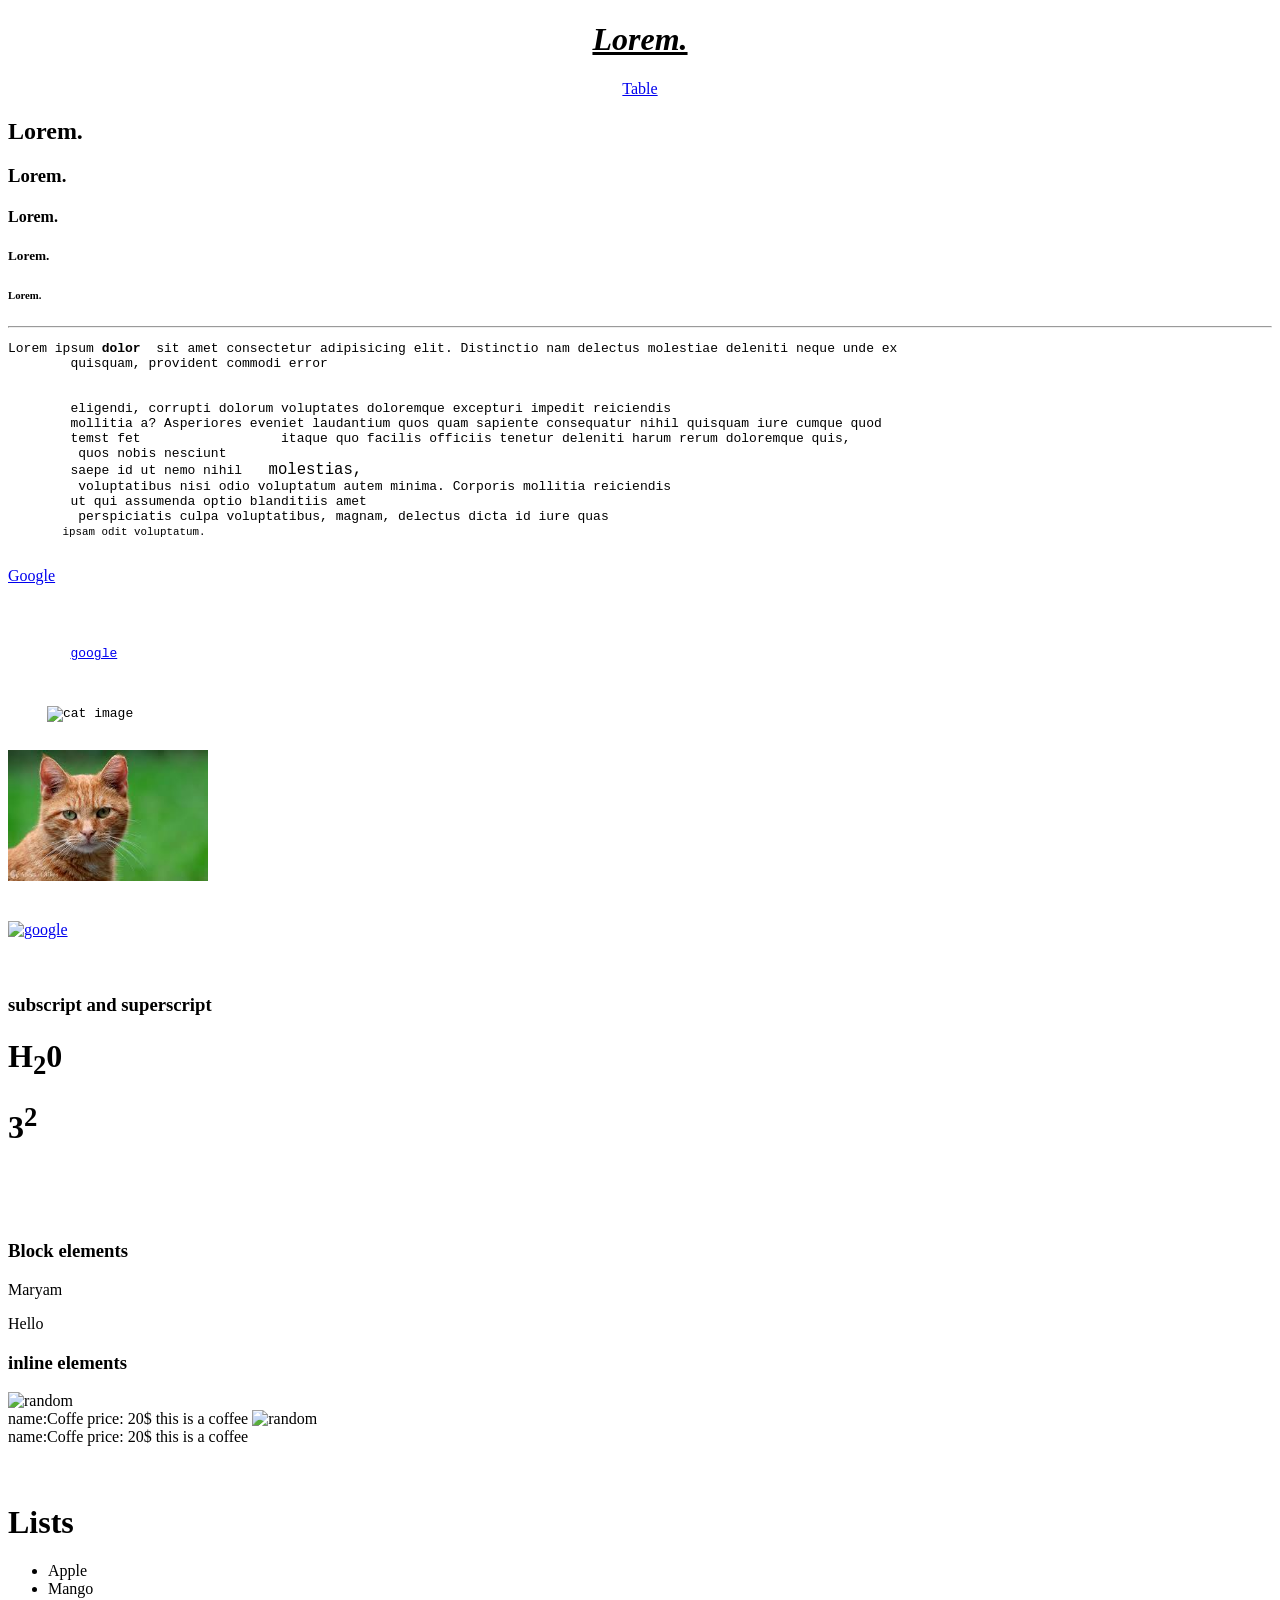
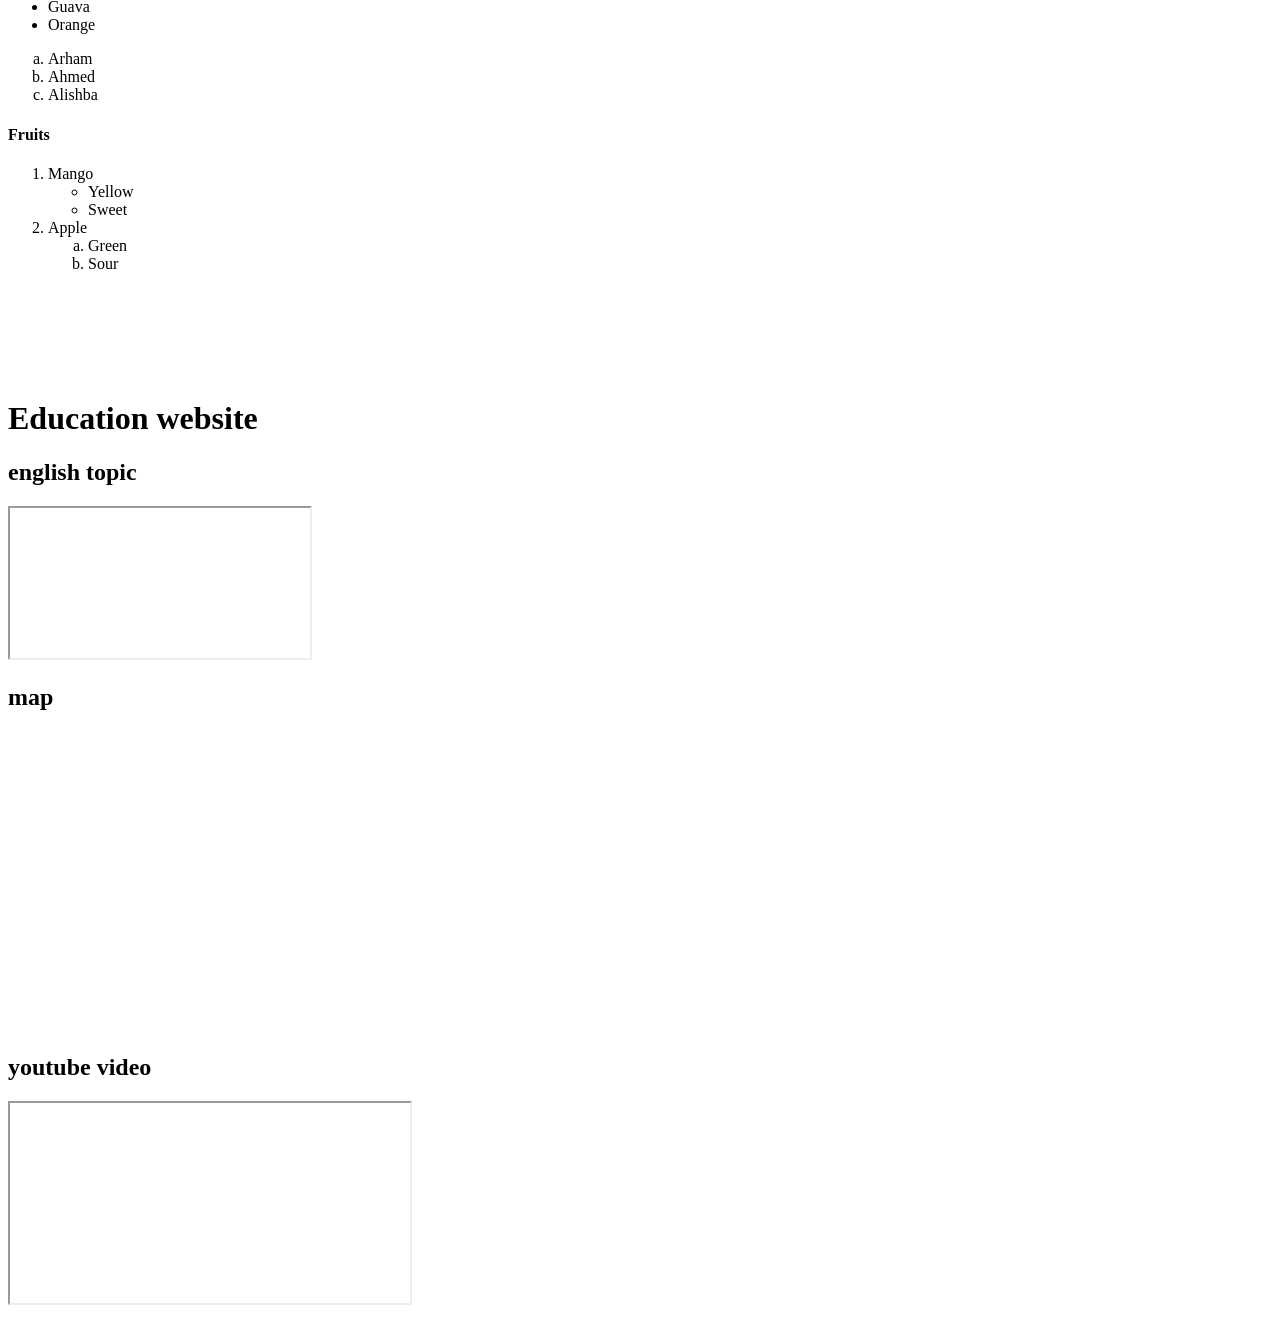
==== index.html @ 5f745884 "first commit" ====
<!DOCTYPE html>
<html lang="en">

<head>
    <meta charset="UTF-8">
    <meta name="viewport" content="width=device-width, initial-scale=1.0">
    <title>Document</title>
</head>

<body>

    <!-- styling tags -->
    <center>
        <h1><i><u>Lorem.</u></i></h1>
        <a href="table/table.html">Table</a>
    </center>


    <!-- heading tags -->
    <div>
        <h2>Lorem.</h2> <!-- container1 -->
        <h3>Lorem.</h3> <!-- container2 -->
        <h4>Lorem.</h4> <!-- container3 -->
        <h5>Lorem.</h5> <!-- container4 -->
        <h6>Lorem.</h6> <!-- container5 -->
    </div>



    <!-- horizontal ruler -->
    <hr>


    <!-- pre tag count spaces-->
    <pre>Lorem ipsum <b>dolor</b>  sit amet consectetur adipisicing elit. Distinctio nam delectus molestiae deleniti neque unde ex
        quisquam, provident commodi error
        
           
        eligendi, corrupti dolorum voluptates doloremque excepturi impedit reiciendis
        mollitia a? Asperiores eveniet laudantium quos quam sapiente consequatur nihil quisquam iure cumque quod
        temst fet                  itaque quo facilis officiis tenetur deleniti harum rerum doloremque quis,
         quos nobis nesciunt
        saepe id ut nemo nihil <big>  molestias,          </big>
         voluptatibus nisi odio voluptatum autem minima. Corporis mollitia reiciendis
        ut qui assumenda optio blanditiis amet
         perspiciatis culpa voluptatibus, magnam, delectus dicta id iure quas
       <small>ipsam odit voluptatum.</small> 
    </pre>


    <!-- anchor tag for links -->

    <a href="https://www.google.com/" target="_blank">Google</a>


    <br><br>


    <pre>
        <!-- link -->
        
        <a href="https://www.google.com/">google</a>
        

        <!-- image -->
     <img src="https://images.squarespace-cdn.com/content/v1/607f89e638219e13eee71b1e/1684821560422-SD5V37BAG28BURTLIXUQ/michael-sum-LEpfefQf4rU-unsplash.jpg?format=2500w"
        alt="cat image"  height="200" width="200">
    </pre>




    <!-- clickable image -->
    <a href="https://cats.com/">
        <img src="assests/cat_image.jfif" alt="cat image" width="200">
    </a>



    <br><br><br>

    <!-- clickable image -->

    <a href="https://www.google.com/" target="_blank"><img src="https://cdn2.hubspot.net/hubfs/53/image8-2.jpg"
            alt="google" width="200"></a>




    <br><br><br>

    <h3>subscript and superscript</h3>

    <!-- subscript -->
    <h1> H<sub>2</sub>0 </h1>

    <!-- superscript -->

    <h1>3<sup>2</sup></h1>


    <br><br><br>



    <!-- block elements -->
    <div>
        <h3>Block elements</h3>
        <p>Maryam</p>
        <p>Hello</p>
    </div>




    <!-- inline elements -->
    <h3>inline elements</h3>

    <img src="ddddd" alt="random"> <br>
    <span>name:Coffe price: 20$ this is a coffee</span>



    <img src="ddddd" alt="random"> <br>
    <span>name:Coffe price: 20$ this is a coffee</span>




    <br><br><br>

    <h1>Lists</h1>

    <!-- unorder list -->

    <ul>
        <li>Apple</li>
        <li>Mango</li>
        <li>Guava</li>
        <li>Orange</li>
    </ul>



    <!-- order list -->

    <ol type="a">
        <li>Arham</li>
        <li>Ahmed</li>
        <li>Alishba</li>
    </ol>





    <!-- order + unorder   -->

    <h4>Fruits</h4>

    <ol>
        <li>Mango</li>
        <ul>
            <li>Yellow</li>
            <li>Sweet</li>
        </ul>

        <li>Apple</li>
        <ol type="a">
            <li>Green</li>
            <li>Sour</li>
        </ol>

    </ol>



    <br><br><br><br><br>



    <!-- iframe tag -->
    <!-- website inside website -->

    <h1>Education website</h1>

    <h2>english topic</h2>
    <iframe src="https://en.wikipedia.org/wiki/Main_Page" height="" width=""></iframe>



    <h2>map</h2>
    <iframe
        src="https://www.google.com/maps/embed?pb=!1m18!1m12!1m3!1d3623.311093478302!2d67.0842116735772!3d24.7505206496513!2m3!1f0!2f0!3f0!3m2!1i1024!2i768!4f13.1!3m3!1m2!1s0x3eb3235c38b149cb%3A0xec3b7422ddd8c1c1!2sDo%20Darya!5e0!3m2!1sen!2s!4v1773809588095!5m2!1sen!2s"
        width="1200" height="300" style="border:0;" allowfullscreen="" loading="lazy"
        referrerpolicy="no-referrer-when-downgrade">
    </iframe>




    <h2>youtube video</h2>

    <iframe width="400" height="200" src="https://www.youtube.com/embed/LekqDjknArc?si=HJ-stROXpB0Wmpio"
        title="YouTube video player" frameborder="80"
        allow="accelerometer; autoplay; clipboard-write; encrypted-media; gyroscope; picture-in-picture; web-share"
        referrerpolicy="strict-origin-when-cross-origin" allowfullscreen>
    </iframe>

</body>

</html>
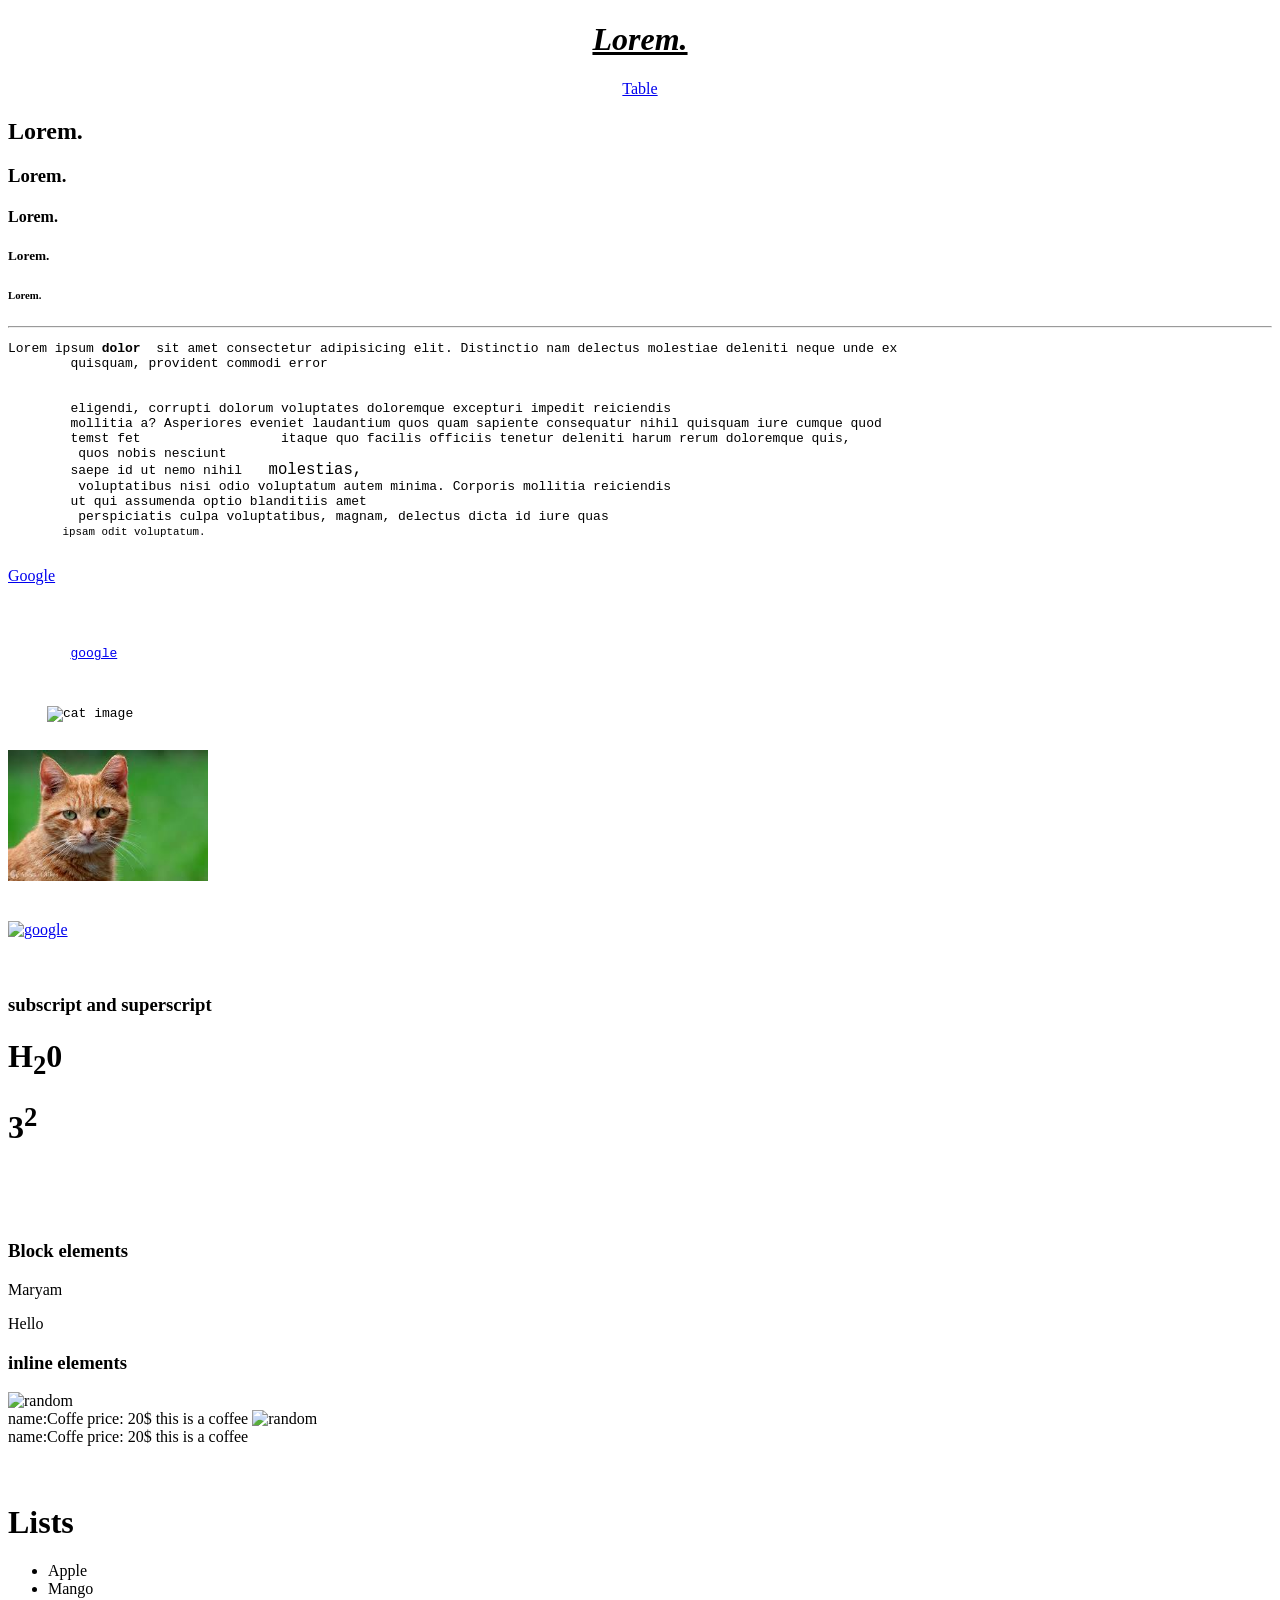
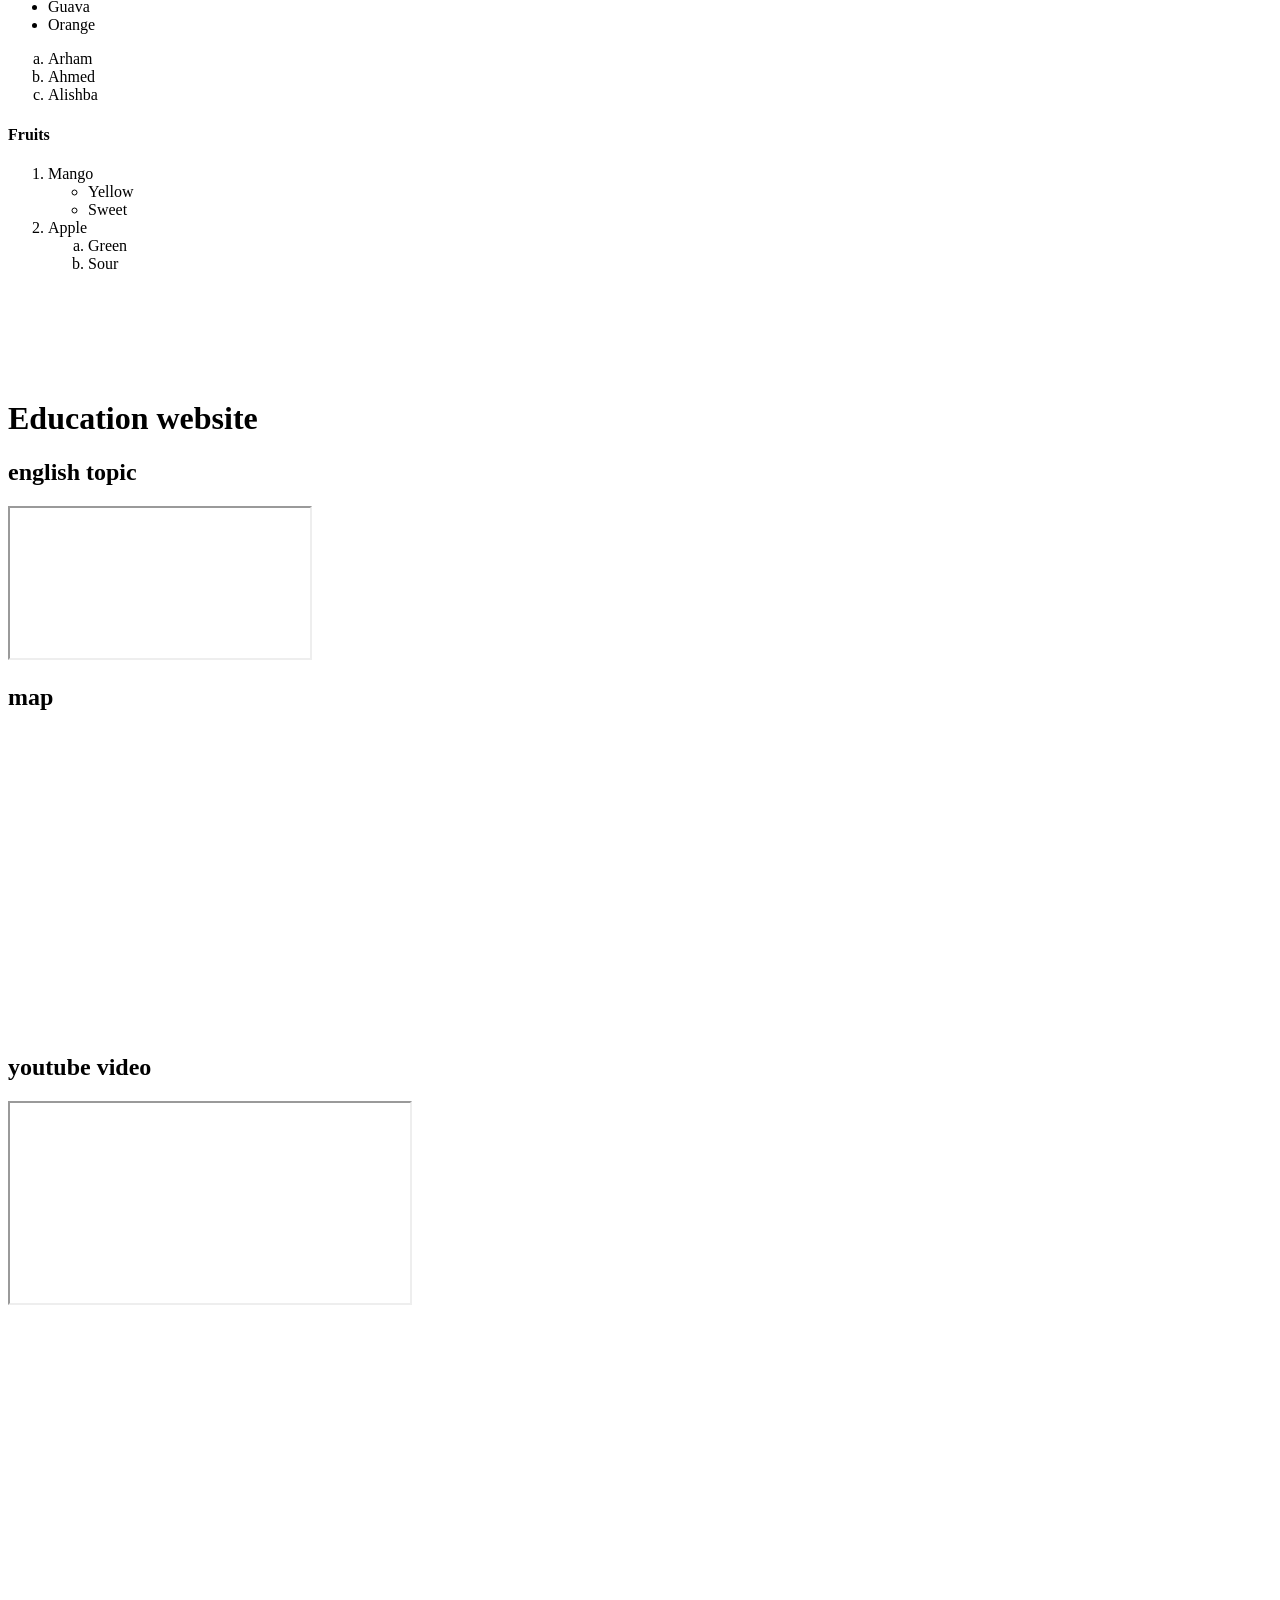
==== commit 62e85d6d: "added" ====
--- a/index.html
+++ b/index.html
@@ -185,7 +185,7 @@
     <h1>Education website</h1>
 
     <h2>english topic</h2>
-    <iframe src="https://en.wikipedia.org/wiki/Main_Page" height="" width=""></iframe>
+    <iframe src="https://en.wikipedia.org/wiki/Main_Page" ></iframe>
 
 
 
@@ -207,6 +207,37 @@
         referrerpolicy="strict-origin-when-cross-origin" allowfullscreen>
     </iframe>
 
+
+
+    <br><br><br><br><br><br><br>
+
+
+
+
+    <iframe
+        src="https://www.google.com/maps/embed?pb=!1m18!1m12!1m3!1d3618.594099630638!2d67.1959926735839!3d24.91182334320378!2m3!1f0!2f0!3f0!3m2!1i1024!2i768!4f13.1!3m3!1m2!1s0x3eb33737c3e86639%3A0x42557451317cc87a!2sTAABIR%20Technical%20%26%20Vocational%20Center!5e0!3m2!1sen!2s!4v1775038327461!5m2!1sen!2s"
+        width="600" height="450" style="border:0;" allowfullscreen="" loading="lazy"
+        referrerpolicy="no-referrer-when-downgrade">
+    </iframe>
+
+
+    <br><br>
+
+    <iframe width="560" height="315" src="https://www.youtube.com/embed/6YsrTnc3jlc?si=ycYI2Eg4VbFAb1i8"
+        title="YouTube video player" frameborder="0"
+        allow="accelerometer; autoplay; clipboard-write; encrypted-media; gyroscope; picture-in-picture; web-share"
+        referrerpolicy="strict-origin-when-cross-origin" allowfullscreen></iframe>
+
+
+
+
+<br>
+<br>
+<br>
+
+
+
 </body>
 
+
 </html>
